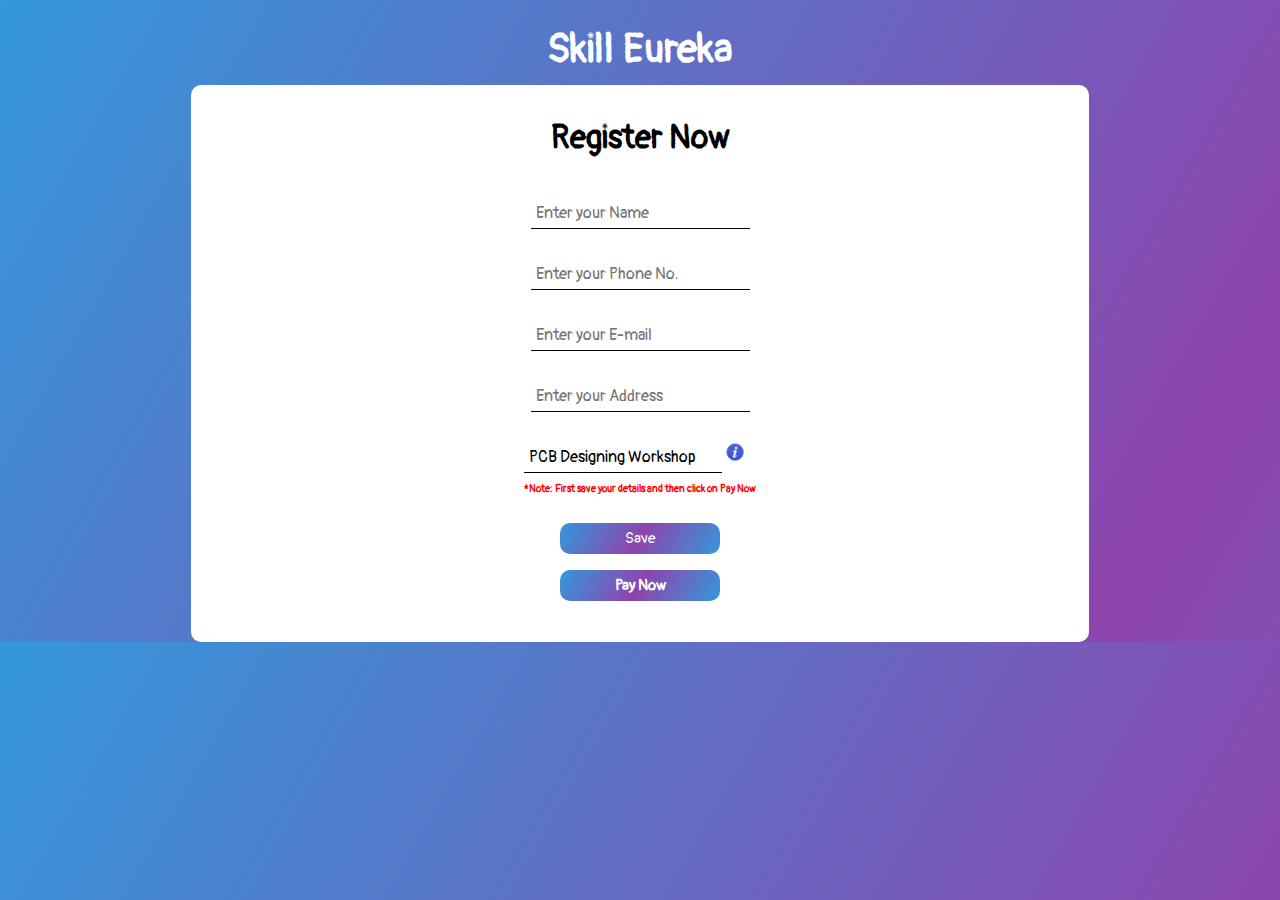
==== index.html @ 13a6e2b2 "Update index.html" ====
<!DOCTYPE html>
<html>
<head>
	<meta name="viewport" content="width=device-width, initial-scale=1.0">
    <link rel="stylesheet" href="index.css">
    <link rel="preconnect" href="https://fonts.gstatic.com">
    <link rel="preconnect" href="https://fonts.gstatic.com">
    <link href="https://fonts.googleapis.com/css2?family=Pangolin&display=swap" rel="stylesheet">
    

	<link rel="icon" href="favicon.ico">
	<title>Register & Pay</title>
</head>
<body>
    <center>
        <h1 class="buynow1">Skill Eureka</h1>
        <div id="formpage">
            <form method="post" autocomplete="off" name="google-sheet">
                <h1 class="buynow">Register Now</h1>
                <br>

       
            <form id="myForm" autocomplete="off">
                <input class="regiinput" type="text" name="Name" placeholder="Enter your Name">
                <br>
                <input class="regiinput" type="text" name="Phone No." placeholder="Enter your Phone No.">
                <br>
                <input class="regiinput" type="email" name="Email" placeholder="Enter your E-mail">
                <br>
                <input class="regiinput" type="address" name="Address" placeholder="Enter your Address">
                <br>
                <input class="regiinput" id="pcb" type="text" value="PCB Designing Workshop" >
             <a href="info.html" target="_blank" ><img class="info" src="info-removebg-preview.png" alt=""> </a>
                <br>
                <p class="p2"><b>*Note: First save your details and then click on Pay Now</b></p>
                <br>
                <input class="btn" type="submit" name="submit" value="Save"/>
                <br>
                <button onclick="window.location.href='https://imjo.in/t5MGW4'" class="btn"><b>Pay Now</b></button>
               
            </form>

        
         
        </form>
    </div>
</center>
  <script type="text/javascript">


	  const scriptURL = 'https://script.google.com/macros/s/AKfycbwnjxGQjIswMrYtB_7B7s4crWMBkvDXaHU_u5dw4SA5awQs_upBCLM7vBBthTLcZ7Q/exec'
            const form = document.forms['google-sheet']
          
            form.addEventListener('submit', e => {
              e.preventDefault()
              fetch(scriptURL, { method: 'POST', body: new FormData(form)})
                .then(response => alert("You have successfully submitted."))
                .catch(error => console.error('Error!', error.message))
            })
  </script>
</body>
</html>
---- index.css ----
*{
    margin: 0%;
padding: 0%;
font-family: 'Pangolin', cursive;
}

body{
    background-image: linear-gradient(120deg, #3498db, #8e44ad, #3498db);
    
transition: .5s;
background-size: 200%;
}



#formpage{
    background-color: white;
    display: flex;
    justify-content: center;
    align-items: center;

    border-radius: 10px;
    margin-top: 11px;
    padding: 33px;
    width: 65%;
    height: 60%;
}

.regiinput{
    font-size: 16px;
    outline: none;
    background: transparent;
    margin: 10px;
    margin-top: 20px;
    
    padding: 5px;
    border: none;
    border-bottom: 1px solid black;
}

#pcb{
    margin-left: -1px;
    margin-right: 0px;
    width: 75%;
}



.btn{
    font-size: 15px;
margin: 8px;
padding: 6px;
width: 64%;
background: linear-gradient(120deg, #3498db, #8e44ad, #3498db);
transition: .5s;
outline: none;
border: none;
border-radius: 10px;
color: white;
cursor: pointer;

}

.info{
    width: 20px;
    cursor: pointer;
    margin-right: 10px;
}

.buynow1{
    margin-top: 25px;
    font-size: 40px;
    color: white;
}

.p2{
    font-size: 10px;
    color: red;
}
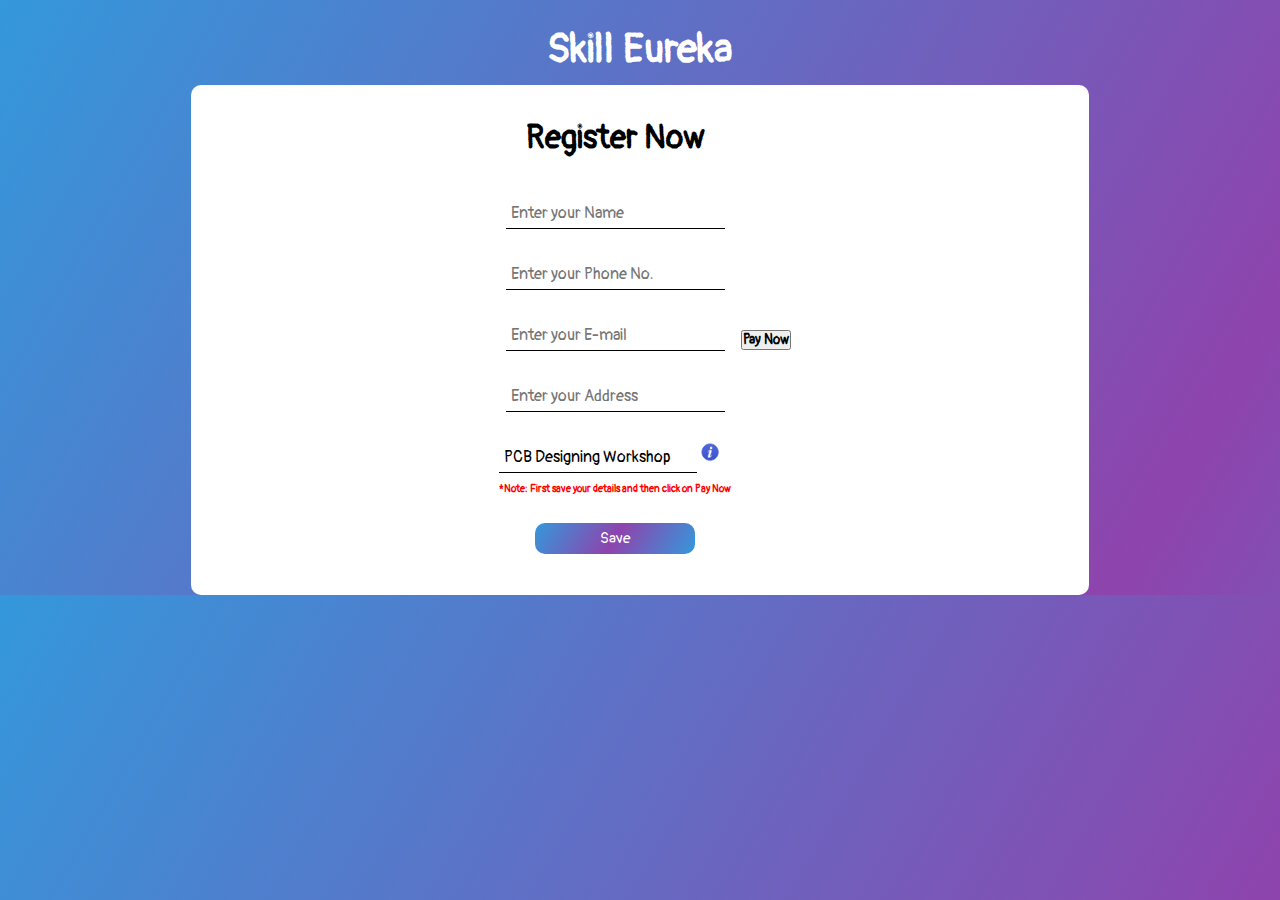
==== commit bf897f6f: "Update index.html" ====
--- a/index.html
+++ b/index.html
@@ -21,13 +21,13 @@
 
        
             <form id="myForm" autocomplete="off">
-                <input class="regiinput" type="text" name="Name" placeholder="Enter your Name">
+                <input id="name" class="regiinput" value="" type="text" name="Name" placeholder="Enter your Name">
                 <br>
-                <input class="regiinput" type="text" name="Phone No." placeholder="Enter your Phone No.">
+                <input id="phone" class="regiinput" value="" type="text" name="Phone No." placeholder="Enter your Phone No.">
                 <br>
-                <input class="regiinput" type="email" name="Email" placeholder="Enter your E-mail">
+                <input id="email" class="regiinput" value="" type="email" name="Email" placeholder="Enter your E-mail">
                 <br>
-                <input class="regiinput" type="address" name="Address" placeholder="Enter your Address">
+                <input id="address" class="regiinput" value="" type="address" name="Address" placeholder="Enter your Address">
                 <br>
                 <input class="regiinput" id="pcb" type="text" value="PCB Designing Workshop" >
              <a href="info.html" target="_blank" ><img class="info" src="info-removebg-preview.png" alt=""> </a>
@@ -36,27 +36,43 @@
                 <br>
                 <input class="btn" type="submit" name="submit" value="Save"/>
                 <br>
-                <button onclick="window.location.href='https://imjo.in/t5MGW4'" class="btn"><b>Pay Now</b></button>
+                
                
             </form>
-
+<button onclick="window.location.href = 'https://imjo.in/t5MGW4'" class="pay"><b>Pay Now</b></button>
         
          
-        </form>
+        
     </div>
 </center>
+
   <script type="text/javascript">
 
-
+var naam = document.getElementById('name');
+var num = document.getElementById('phone');
+var mail = document.getElementById('email');
+var jagah = document.getElementById('address');
+    
 	  const scriptURL = 'https://script.google.com/macros/s/AKfycbwnjxGQjIswMrYtB_7B7s4crWMBkvDXaHU_u5dw4SA5awQs_upBCLM7vBBthTLcZ7Q/exec'
             const form = document.forms['google-sheet']
           
+
             form.addEventListener('submit', e => {
               e.preventDefault()
+            
+              if(naam.value === "" || num.value === "" || mail.value === "" || jagah.value === "") {
+alert("Please fill all the required details");
+}
+          else{
+              
               fetch(scriptURL, { method: 'POST', body: new FormData(form)})
                 .then(response => alert("You have successfully submitted."))
                 .catch(error => console.error('Error!', error.message))
+          }
             })
+
+
+
   </script>
 </body>
 </html>
--- a/index.css
+++ b/index.css
@@ -61,6 +61,12 @@
 
 }
 
+.btn:active{
+background-color: white;
+border: linear-gradient(120deg, #3498db, #8e44ad, #3498db);
+color: linear-gradient(120deg, #3498db, #8e44ad, #3498db);
+}
+
 .info{
     width: 20px;
     cursor: pointer;
@@ -76,4 +82,4 @@
 .p2{
     font-size: 10px;
     color: red;
-}+}
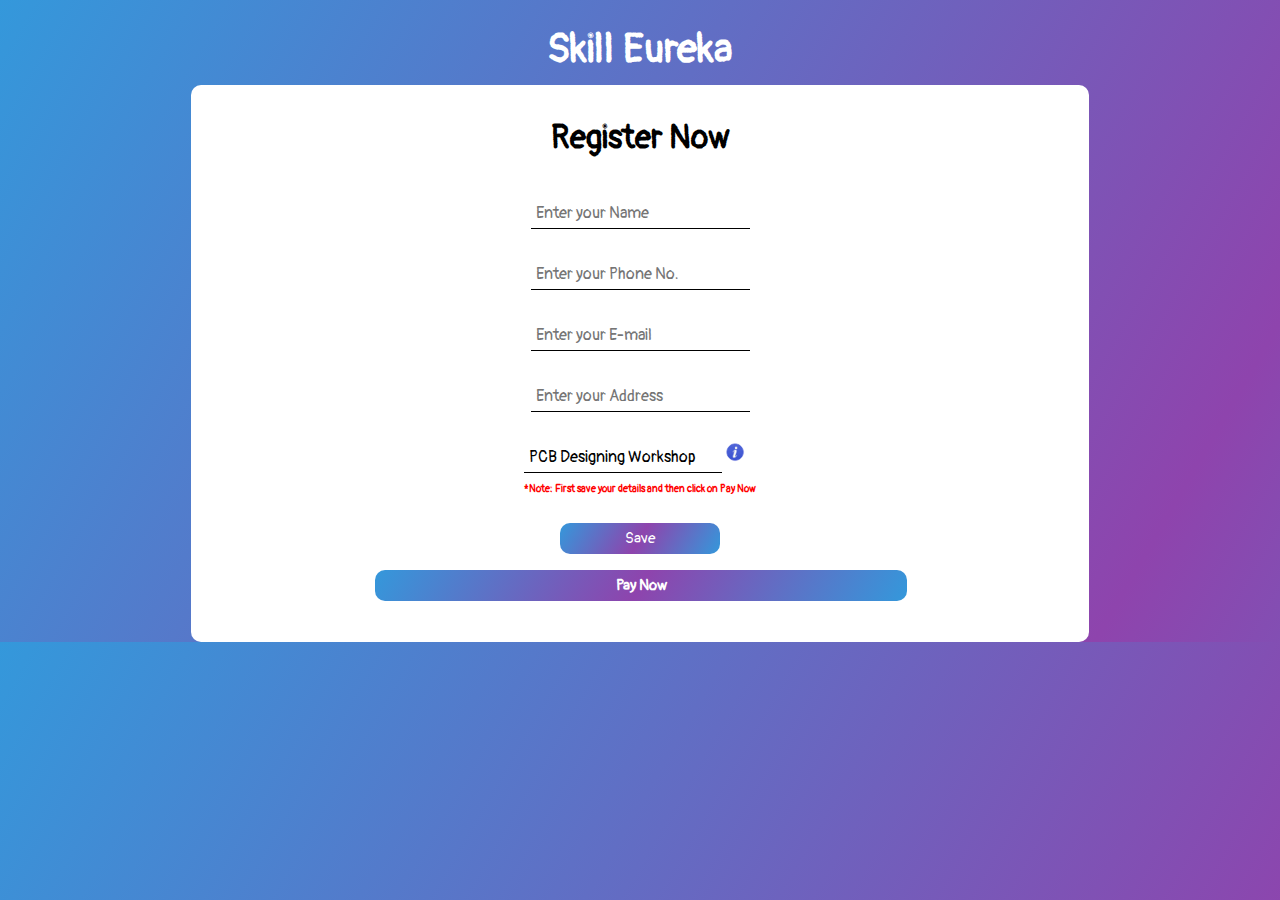
==== commit 01effb28: "Update index.html" ====
--- a/index.html
+++ b/index.html
@@ -32,14 +32,14 @@
                 <input class="regiinput" id="pcb" type="text" value="PCB Designing Workshop" >
              <a href="info.html" target="_blank" ><img class="info" src="info-removebg-preview.png" alt=""> </a>
                 <br>
-                <p class="p2"><b>*Note: First save your details and then click on Pay Now</b></p>
+                <p class="p2" id="myDIV"><b>*Note: First save your details and then click on Pay Now</b></p>
                 <br>
                 <input class="btn" type="submit" name="submit" value="Save"/>
                 <br>
                 
                
             </form>
-<button onclick="window.location.href = 'https://imjo.in/t5MGW4'" class="pay"><b>Pay Now</b></button>
+<button onclick="paynow()" class="pay"><b>Pay Now</b></button>
         
          
         
@@ -52,7 +52,7 @@
 var num = document.getElementById('phone');
 var mail = document.getElementById('email');
 var jagah = document.getElementById('address');
-    
+    var y=0;
 	  const scriptURL = 'https://script.google.com/macros/s/AKfycbwnjxGQjIswMrYtB_7B7s4crWMBkvDXaHU_u5dw4SA5awQs_upBCLM7vBBthTLcZ7Q/exec'
             const form = document.forms['google-sheet']
           
@@ -64,14 +64,26 @@
 alert("Please fill all the required details");
 }
           else{
-              
+              y=1;
               fetch(scriptURL, { method: 'POST', body: new FormData(form)})
                 .then(response => alert("You have successfully submitted."))
                 .catch(error => console.error('Error!', error.message))
           }
             })
 
+function paynow(){
+  if(y===1){
+    
+    window.location.href = "https://imjo.in/t5MGW4";
+  }
+  
+  else{
+  var anim=  document.getElementById("myDIV") ;
+   anim.style.animation = "mynewmove 0.2s 3";
 
+ 
+}
+}
 
   </script>
 </body>
--- a/index.css
+++ b/index.css
@@ -14,8 +14,10 @@
 
 
 #formpage{
+  
     background-color: white;
     display: flex;
+    flex-direction: column;
     justify-content: center;
     align-items: center;
 
@@ -61,11 +63,22 @@
 
 }
 
-.btn:active{
-background-color: white;
-border: linear-gradient(120deg, #3498db, #8e44ad, #3498db);
-color: linear-gradient(120deg, #3498db, #8e44ad, #3498db);
+.pay{
+  font-size: 15px;
+margin: 8px;
+margin-left: 10px;
+padding: 6px;
+width: 64%;
+background: linear-gradient(120deg, #3498db, #8e44ad, #3498db);
+transition: .5s;
+outline: none;
+border: none;
+border-radius: 10px;
+color: white;
+cursor: pointer;
 }
+
+
 
 .info{
     width: 20px;
@@ -82,4 +95,5 @@
 .p2{
     font-size: 10px;
     color: red;
+    
 }
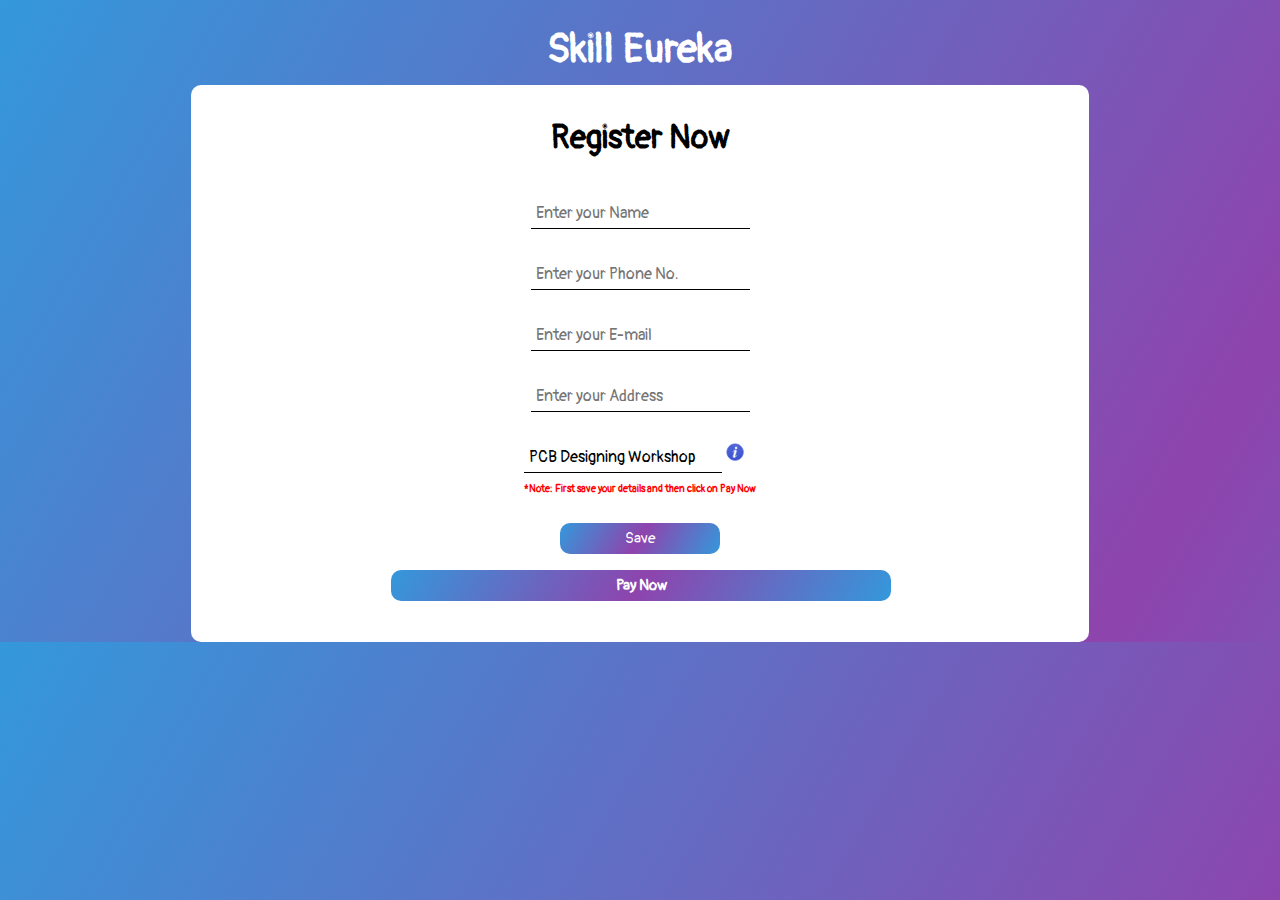
==== commit 33194162: "Update index.html" ====
--- a/index.html
+++ b/index.html
@@ -74,7 +74,7 @@
 function paynow(){
   if(y===1){
     
-    window.location.href = "https://imjo.in/t5MGW4";
+    window.location.href = "https://imjo.in/NncrbQ";
   }
   
   else{
--- a/index.css
+++ b/index.css
@@ -68,7 +68,7 @@
 margin: 8px;
 margin-left: 10px;
 padding: 6px;
-width: 64%;
+width: 60%;
 background: linear-gradient(120deg, #3498db, #8e44ad, #3498db);
 transition: .5s;
 outline: none;
@@ -97,3 +97,10 @@
     color: red;
     
 }
+
+@keyframes mynewmove {
+  0% {margin-left: -25px;}
+  50% {margin-left:  0px;}
+  75% {margin-left: 25px;}
+  100% {margin-left: 0px;}
+}
